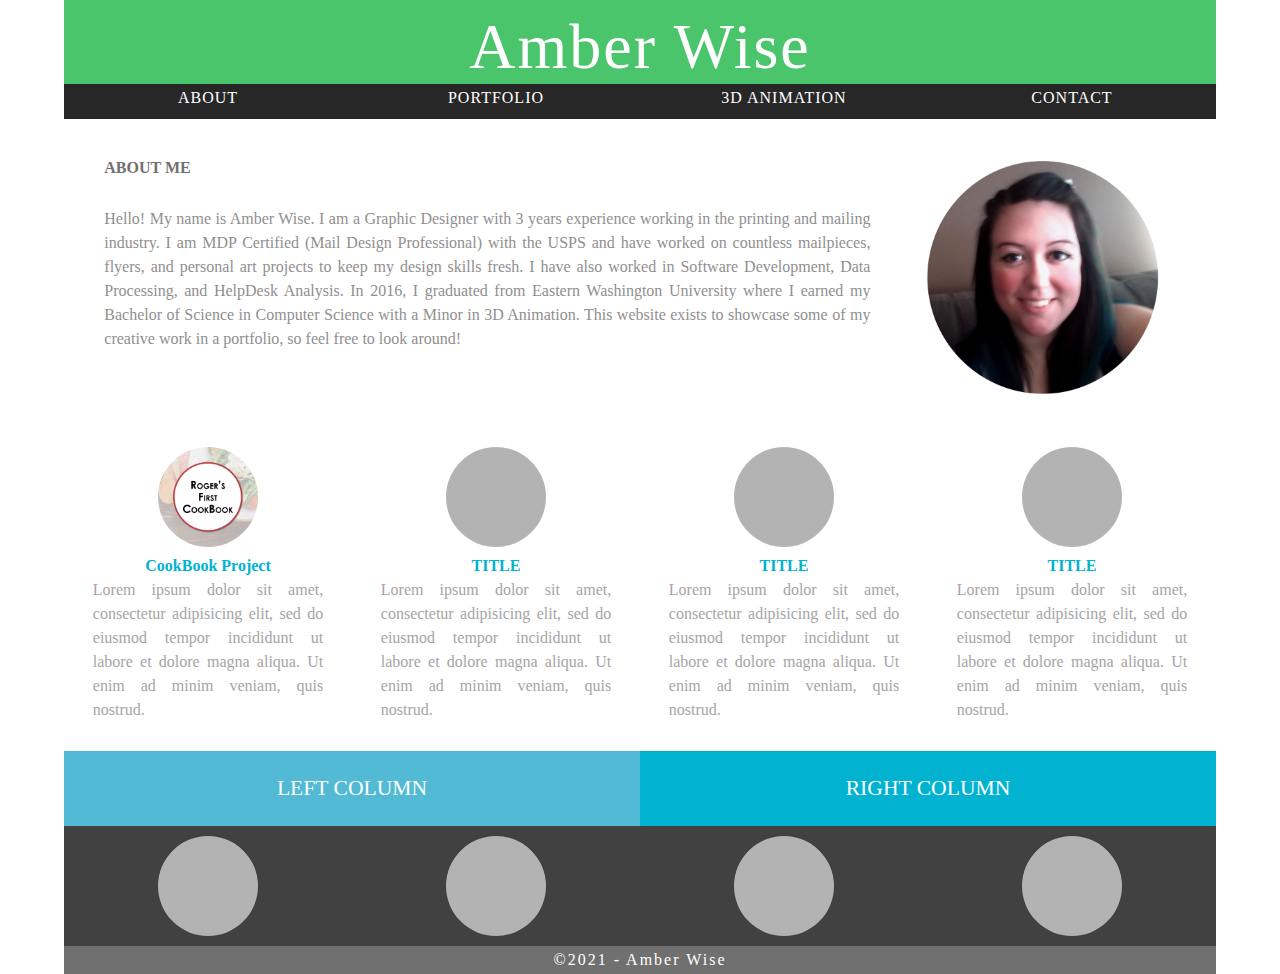
==== index.html @ e01998f3 "1" ====
<!doctype html>
<html>
<head>
<meta charset="utf-8">
<meta http-equiv="X-UA-Compatible" content="IE=edge">
<meta name="viewport" content="width=device-width, initial-scale=1">
<title>Amber Wise - Graphic Design</title>
<link href="css/multiColumnTemplate.css" rel="stylesheet" type="text/css">
<!-- HTML5 shim and Respond.js for IE8 support of HTML5 elements and media queries -->
<!-- WARNING: Respond.js doesn't work if you view the page via file:// -->
<!--[if lt IE 9]>
      <script src="https://oss.maxcdn.com/html5shiv/3.7.2/html5shiv.min.js"></script>
      <script src="https://oss.maxcdn.com/respond/1.4.2/respond.min.js"></script>
    <![endif]-->
<!--The following script tag downloads a font from the Adobe Edge Web Fonts server for use within the web page. We recommend that you do not modify it.--><script>var __adobewebfontsappname__="dreamweaver"</script><script src="http://use.edgefonts.net/cantarell:n4,n7,i4:default;alex-brush:n4:default;josefin-sans:n4:default;nova-round:n4:default;philosopher:n4:default;didact-gothic:n4:default.js" type="text/javascript"></script>
</head>
<body>
<div class="container">
  <header>
    <div class="primary_header" style="">
      <h1 class="title">Amber Wise</h1>
    </div>
    <nav class="secondary_header" id="menu">
      <ul>
        <li>ABOUT</li>
        <li>PORTFOLIO</li>
        <li>3D ANIMATION</li>
        <li>CONTACT</li>
      </ul>
    </nav>
  </header>
  <section>
    <h2 class="noDisplay">Main Content</h2>
    <article class="left_article">
      <h3>ABOUT ME</h3>
      <p>Hello! My name is Amber Wise. I am a Graphic Designer with 3 years experience working in the printing and mailing industry. I am MDP Certified (Mail Design Professional) with the USPS and have worked on countless mailpieces, flyers, and personal art projects to keep my design skills fresh. I have also worked in Software Development, Data Processing, and HelpDesk Analysis. In 2016, I graduated from Eastern Washington University where I earned my Bachelor of Science in Computer Science with a Minor in 3D Animation. This website exists to showcase some of my creative work in a portfolio, so feel free to look around!</p>
    </article>
    <aside class="right_article"><img src="images/MeCircle.png" alt="" class="placeholder"/> </aside>
  </section>
  <div class="row">
    <div class="columns">
      <p class="thumbnail_align"> <img src="images/CBCoverIcon.png" alt="" class="thumbnail"/> </p>
      <h4>CookBook Project</h4>
      <p>Lorem ipsum dolor sit amet, consectetur adipisicing elit, sed do eiusmod tempor incididunt ut labore et dolore magna aliqua. Ut enim ad minim veniam, quis nostrud.</p>
    </div>
    <div class="columns">
      <p class="thumbnail_align"> <img src="images/bkg_06.jpg" alt="" class="thumbnail"/> </p>
      <h4>TITLE</h4>
      <p>Lorem ipsum dolor sit amet, consectetur adipisicing elit, sed do eiusmod tempor incididunt ut labore et dolore magna aliqua. Ut enim ad minim veniam, quis nostrud.</p>
    </div>
    <div class="columns">
      <p class="thumbnail_align"> <img src="images/bkg_06.jpg" alt="" class="thumbnail"/> </p>
      <h4>TITLE</h4>
      <p>Lorem ipsum dolor sit amet, consectetur adipisicing elit, sed do eiusmod tempor incididunt ut labore et dolore magna aliqua. Ut enim ad minim veniam, quis nostrud.</p>
    </div>
    <div class="columns">
      <p class="thumbnail_align"> <img src="images/bkg_06.jpg" alt="" class="thumbnail"/> </p>
      <h4>TITLE</h4>
      <p>Lorem ipsum dolor sit amet, consectetur adipisicing elit, sed do eiusmod tempor incididunt ut labore et dolore magna aliqua. Ut enim ad minim veniam, quis nostrud.</p>
    </div>
  </div>
  <div class="row blockDisplay">
    <div class="column_half left_half">
      <h2 class="column_title">LEFT COLUMN</h2>
    </div>
    <div class="column_half right_half">
      <h2 class="column_title">RIGHT COLUMN</h2>
    </div>
  </div>
  <div class="social">
    <p class="social_icon"><img src="images/bkg_06.jpg" width="100" alt="" class="thumbnail"/></p>
    <p class="social_icon"><img src="images/bkg_06.jpg" width="100" alt="" class="thumbnail"/></p>
    <p class="social_icon"><img src="images/bkg_06.jpg" width="100" alt="" class="thumbnail"/></p>
    <p class="social_icon"><img src="images/bkg_06.jpg" width="100" alt="" class="thumbnail"/></p>
  </div>
  <footer class="secondary_header footer">
    <div class="copyright">&copy;2021 - Amber Wise</div>
  </footer>
</div>
</body>
</html>
---- css/multiColumnTemplate.css ----
@charset "UTF-8";
* {
    margin: 0;
    padding: 0;
    border: 0;
    outline: 0;
    font-size: 100%;
    vertical-align: baseline;
    background: transparent;
  }
.container {
    background-color: #FFFFFF;
    width: 90%;
    margin-left: auto;
    margin-right: auto;
    border-bottom-width: 0px;
    padding-left: 0px;
    padding-top: 0px;
    padding-right: 0px;
    padding-bottom: 0px;
}
.row {
	width: 100%;
	margin-top: 0px;
	margin-right: 0px;
	margin-bottom: 0px;
	margin-left: 0px;
	padding-top: 0px;
	padding-right: 0px;
	padding-bottom: 0px;
	padding-left: 0px;
	display: inline-block;
}
.row.blockDisplay {
	display: block;
}
.column_half {
	width: 50%;
	float: left;
	margin-top: 0px;
}
.columns {
    width: 25%;
    float: left;
    font-family: cantarell;
    color: #A5A5A5;
    line-height: 24px;
    padding-top: 10px;
    padding-bottom: 10px;
    text-align: justify;
    margin-top: 15px;
    margin-bottom: 15px;
    padding-left: 0px;
    padding-right: 0px;
    margin-left: 0px;
    margin-right: 0px;
    font-style: normal;
    font-weight: 400;
}
.row .columns p {
	padding-left: 10%;
	padding-right: 10%;
}
.container .columns h4 {
	text-align: center;
	color: #01B2D1;
}
.primary_header {
    width: 100%;
    background-color: #4AC56C;
    padding-bottom: 0px;
    padding-top: 10px;
}
.secondary_header {
    width: 100%;
    padding-top: 5px;
    padding-bottom: 5px;
    background-color: #272727;
    clear: left;
}
.container .secondary_header ul {
    margin-top: 0%;
    margin-right: auto;
    margin-bottom: 0px;
    margin-left: auto;
    padding-top: 0px;
    padding-right: 0px;
    padding-bottom: 25px;
    padding-left: 0px;
    width: 100%;
}
.secondary_header ul li {
    list-style: none;
    float: left;
    margin-right: auto;
    margin-top: 0px;
    font-family: cantarell;
    font-weight: 400;
    color: #FFFFFF;
    letter-spacing: 1px;
    margin-left: auto;
    text-align: center;
    width: 25%;
    transition: all 0.3s linear;
    font-style: normal;
}
.secondary_header ul li:hover {
    color: #86D89C;
    cursor: pointer;
    padding-top: 0px;
    padding-bottom: 0px;
}
.left_article {
    background-color: #FFFFFF;
    width: 70%;
    float: left;
    font-family: cantarell;
    color: #343434;
    padding-bottom: 15px;
    font-style: normal;
    font-weight: 400;
}
.noDisplay {
	display: none;
}
.container .left_article h3 {
	padding-left: 5%;
	padding-right: 5%;
	margin-top: 5%;
	color: #717070;
	font-weight: bold;
	/*text-transform: uppercase;*/
}
.container .left_article p {
    padding-left: 5%;
    /*padding-right: 5%;*/
    text-align: justify;
    line-height: 24px;
    margin-top: 30px;
    margin-bottom: 15px;
    color: #908F8F;
}
.right_article {
	width: 30%;
	margin-top: 1.5%;
	float: right;
	/*background-color: #F6F6F6;*/
}
.container .right_article ul {
	margin-top: 0px;
	margin-right: 0px;
	margin-bottom: 0px;
	margin-left: 0px;
	padding-top: 0px;
	padding-right: 0px;
	padding-bottom: 0px;
	padding-left: 0px;
}
.right_article ul li {
	font-family: "Source Sans Pro";
	list-style: none;
	text-align: center;
	background-color: #B3B3B3;
	width: 90%;
	margin-left: auto;
	margin-right: auto;
	margin-top: 10px;
	margin-bottom: 10px;
	padding-top: 15px;
	padding-bottom: 15px;
	color: #FFFFFF;
	font-weight: bold;
	border-radius: 0px;
	transition: all 0.3s linear;
	border-left: 5px solid #717070;
}
.right_article ul li:hover {
	background-color: #717070;
	cursor: pointer;
}
.footer {
    background-color: #717070;
}
.title {
    font-weight: 400;
    font-style: normal;
    font-family: alex-brush;
    text-align: center;
    color: #FFFFFF;
    letter-spacing: 2px;
    font-size: 400%;
}
.placeholder {
    width: 70%;
    padding-top: 5%;
    padding-bottom: 5%;
	padding-left: 15%;
	padding-right: 15%;
    /*float: right;*/
	
}
.left_half {
    background-color: #52BAD5;
    width: 50%;
    height: 10%;
}
.container .column_half.left_half h2 {
    color: #FFFFFF;
    text-align: center;
}
.container .column_half.right_half {
    background-color: #01B2D1;
    color: #FFFFFF;
    text-align: center;
    width: 50%;
    height: 10%;
}
.column_title {
    padding-top: 25px;
    padding-bottom: 25px;
    font-family: cantarell;
    font-style: normal;
    font-weight: 400;
    font-size: 135%;
}
.copyright {
    text-align: center;
    background-color: #717070;
    color: #FFFFFF;
    font-weight: 400;
    letter-spacing: 2px;
    border-top-width: 2px;
    font-family: cantarell;
    font-style: normal;
}
body {
    margin-top: 0px;
    margin-right: 0px;
    margin-bottom: 0px;
    margin-left: 0px;
}


.thumbnail {
	width: 100px;
	border-radius: 200px;
	height: 100px;
	margin-left: auto;
}
.thumbnail_align {
	text-align: center;
	transition: all 0.3s linear;
}
.social {
    text-align: center;
    margin-right: 0px;
    margin-bottom: 0px;
    margin-left: 0px;
    width: 100%;
    height: auto;
    background-color: #414141;
    clear: both;
    overflow: auto;
}
.social_icon {
	width: 25%;
	text-align: center;
	float: left;
	transition: all 0.3s linear;
	line-height: 0px;
	padding-top: 10px;
	padding-bottom: 10px;
}
.container .social .social_icon:hover {
	cursor: pointer;
	opacity: 0.5;
}
#menu {
}

.thumbnail_align:hover {
	cursor: pointer;
	opacity: 0.5;
}
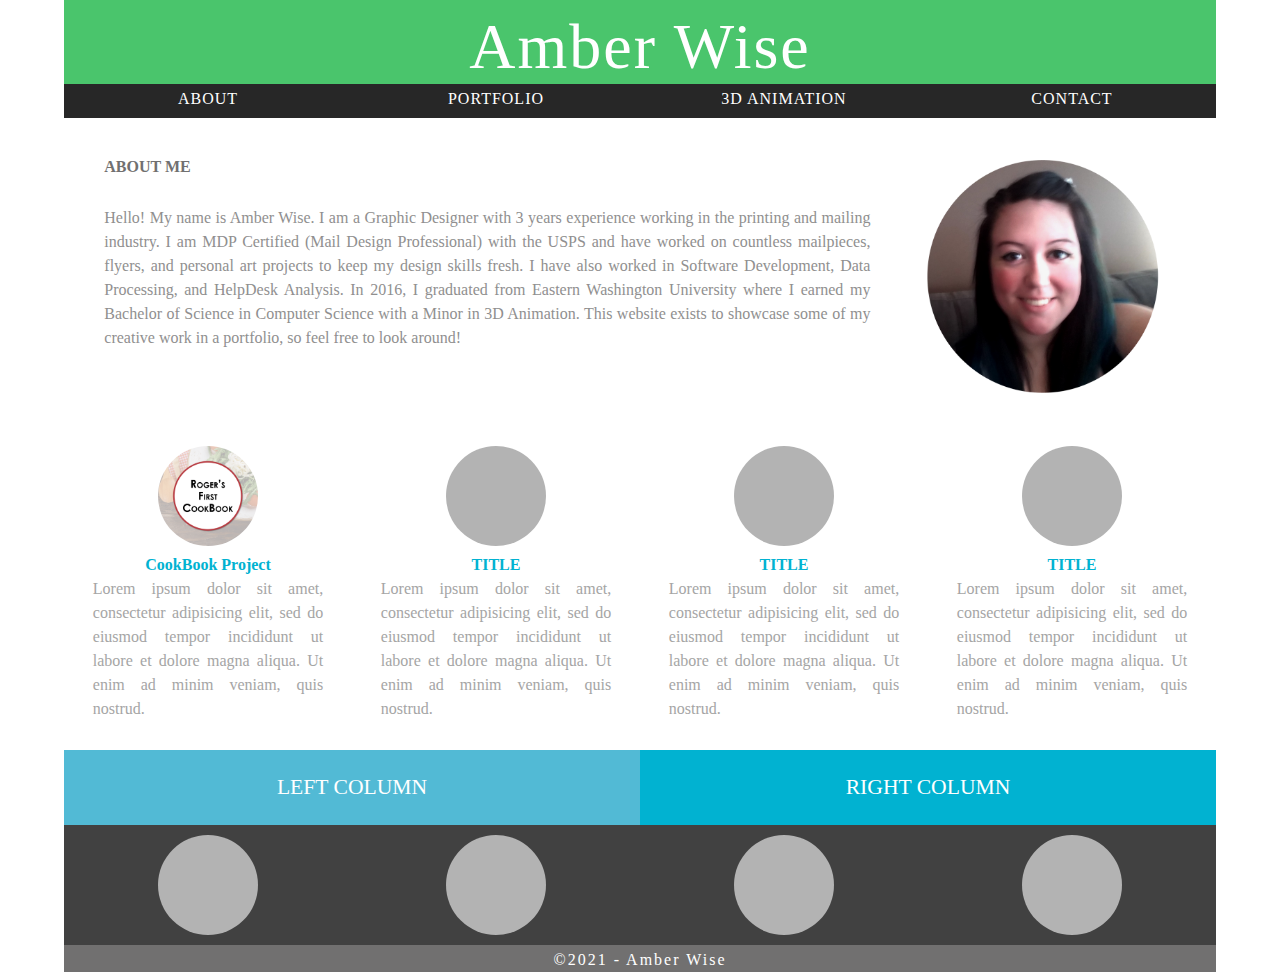
==== commit c446da9f: "1" ====
--- a/css/multiColumnTemplate.css
+++ b/css/multiColumnTemplate.css
@@ -42,7 +42,7 @@
 .columns {
     width: 25%;
     float: left;
-    font-family: cantarell;
+    font-family: "Century Gothic";
     color: #A5A5A5;
     line-height: 24px;
     padding-top: 10px;
@@ -73,8 +73,8 @@
 }
 .secondary_header {
     width: 100%;
-    padding-top: 5px;
-    padding-bottom: 5px;
+    padding-top: 6px;
+    padding-bottom: 3px;
     background-color: #272727;
     clear: left;
 }
@@ -94,7 +94,7 @@
     float: left;
     margin-right: auto;
     margin-top: 0px;
-    font-family: cantarell;
+    font-family: "Century Gothic";
     font-weight: 400;
     color: #FFFFFF;
     letter-spacing: 1px;
@@ -114,7 +114,7 @@
     background-color: #FFFFFF;
     width: 70%;
     float: left;
-    font-family: cantarell;
+    font-family: "Century Gothic";
     color: #343434;
     padding-bottom: 15px;
     font-style: normal;
@@ -157,22 +157,22 @@
 	padding-left: 0px;
 }
 .right_article ul li {
-	font-family: "Source Sans Pro";
-	list-style: none;
-	text-align: center;
-	background-color: #B3B3B3;
-	width: 90%;
-	margin-left: auto;
-	margin-right: auto;
-	margin-top: 10px;
-	margin-bottom: 10px;
-	padding-top: 15px;
-	padding-bottom: 15px;
-	color: #FFFFFF;
-	font-weight: bold;
-	border-radius: 0px;
-	transition: all 0.3s linear;
-	border-left: 5px solid #717070;
+    font-family: "Century Gothic";
+    list-style: none;
+    text-align: center;
+    background-color: #B3B3B3;
+    width: 90%;
+    margin-left: auto;
+    margin-right: auto;
+    margin-top: 10px;
+    margin-bottom: 10px;
+    padding-top: 15px;
+    padding-bottom: 15px;
+    color: #FFFFFF;
+    font-weight: bold;
+    border-radius: 0px;
+    transition: all 0.3s linear;
+    border-left: 5px solid #717070;
 }
 .right_article ul li:hover {
 	background-color: #717070;
@@ -218,7 +218,7 @@
 .column_title {
     padding-top: 25px;
     padding-bottom: 25px;
-    font-family: cantarell;
+    font-family: "Century Gothic";
     font-style: normal;
     font-weight: 400;
     font-size: 135%;
@@ -230,7 +230,7 @@
     font-weight: 400;
     letter-spacing: 2px;
     border-top-width: 2px;
-    font-family: cantarell;
+    font-family: "Century Gothic";
     font-style: normal;
 }
 body {
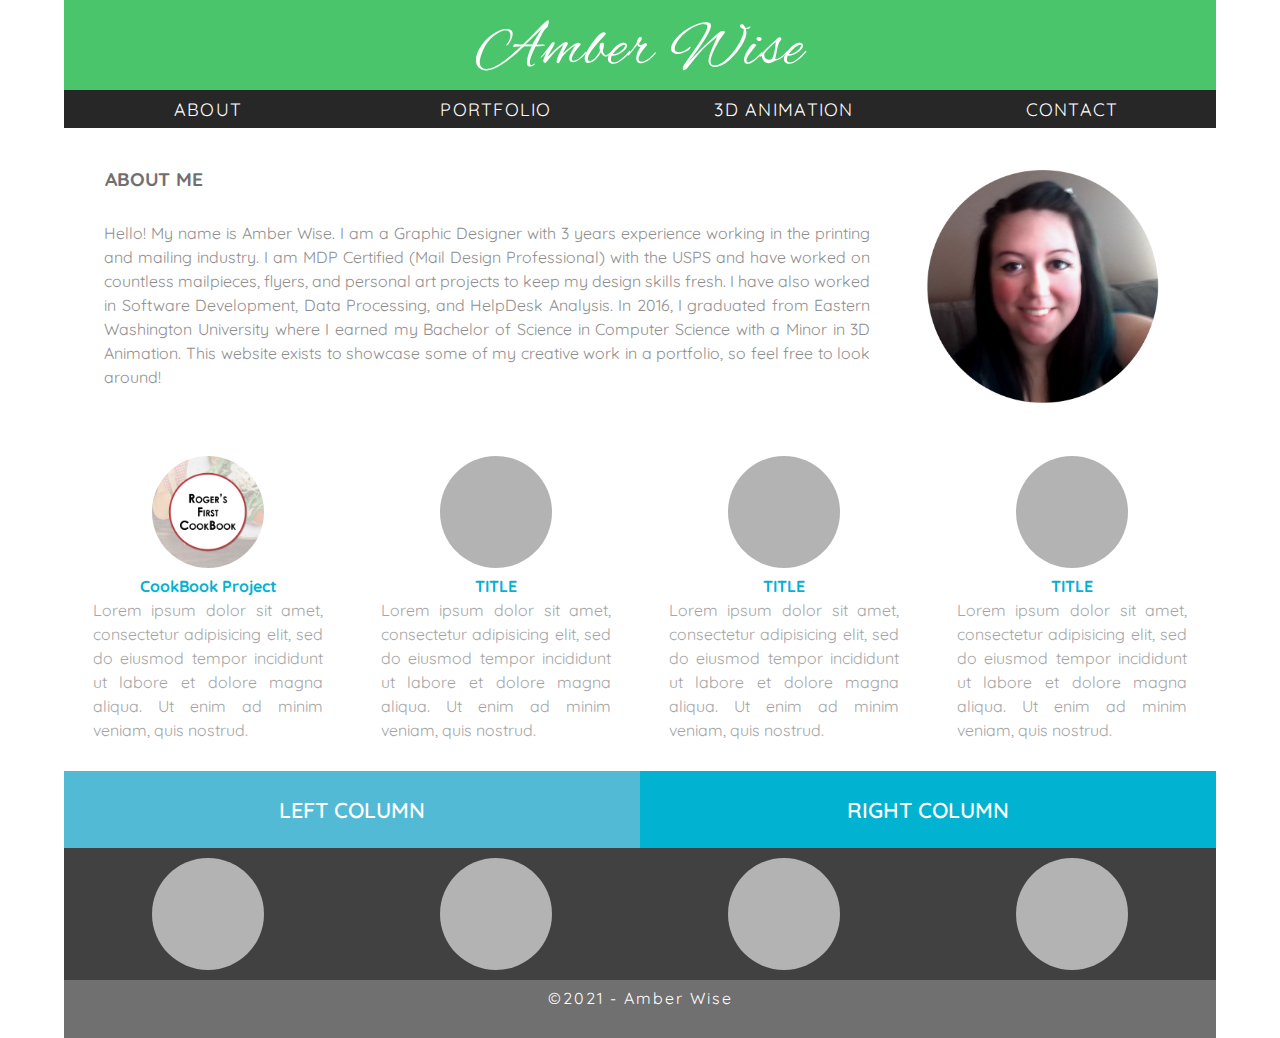
==== commit c54fddd7: "1" ====
--- a/index.html
+++ b/index.html
@@ -12,7 +12,7 @@
       <script src="https://oss.maxcdn.com/html5shiv/3.7.2/html5shiv.min.js"></script>
       <script src="https://oss.maxcdn.com/respond/1.4.2/respond.min.js"></script>
     <![endif]-->
-<!--The following script tag downloads a font from the Adobe Edge Web Fonts server for use within the web page. We recommend that you do not modify it.--><script>var __adobewebfontsappname__="dreamweaver"</script><script src="http://use.edgefonts.net/cantarell:n4,n7,i4:default;alex-brush:n4:default;josefin-sans:n4:default;nova-round:n4:default;philosopher:n4:default;didact-gothic:n4:default.js" type="text/javascript"></script>
+<!--The following script tag downloads a font from the Adobe Edge Web Fonts server for use within the web page. We recommend that you do not modify it.--><script>var __adobewebfontsappname__="dreamweaver"</script><script src="http://use.edgefonts.net/cantarell:n4,n7,i4:default;alex-brush:n4:default;josefin-sans:n4:default;nova-round:n4:default;philosopher:n4:default;didact-gothic:n4:default;muli:n4:default;questrial:n4:default;poiret-one:n4:default;quicksand:n4:default.js" type="text/javascript"></script>
 </head>
 <body>
 <div class="container">
--- a/css/multiColumnTemplate.css
+++ b/css/multiColumnTemplate.css
@@ -1,4 +1,6 @@
 @charset "UTF-8";
+@import url("../webfonts/AlexBrush_Regular/stylesheet.css");
+@import url("../webfonts/Quicksand_Variable_/stylesheet.css");
 * {
     margin: 0;
     padding: 0;
@@ -42,7 +44,7 @@
 .columns {
     width: 25%;
     float: left;
-    font-family: "Century Gothic";
+    font-family: "Quicksand(Variable)";
     color: #A5A5A5;
     line-height: 24px;
     padding-top: 10px;
@@ -62,8 +64,10 @@
 	padding-right: 10%;
 }
 .container .columns h4 {
-	text-align: center;
-	color: #01B2D1;
+    text-align: center;
+    color: #01B2D1;
+    font-weight: 900;
+    font-family: "Quicksand(Variable)";
 }
 .primary_header {
     width: 100%;
@@ -73,32 +77,32 @@
 }
 .secondary_header {
     width: 100%;
-    padding-top: 6px;
-    padding-bottom: 3px;
+    padding-top: 0.7%;
+    padding-bottom: 2.6%;
     background-color: #272727;
     clear: left;
 }
 .container .secondary_header ul {
     margin-top: 0%;
     margin-right: auto;
-    margin-bottom: 0px;
+    margin-bottom: 0%;
     margin-left: auto;
-    padding-top: 0px;
+    padding-top: 0%;
     padding-right: 0px;
-    padding-bottom: 25px;
+    padding-bottom: 0px;
     padding-left: 0px;
     width: 100%;
 }
 .secondary_header ul li {
     list-style: none;
+    margin-left: 0px;
+    margin-right: 0px;
     float: left;
-    margin-right: auto;
-    margin-top: 0px;
-    font-family: "Century Gothic";
-    font-weight: 400;
-    color: #FFFFFF;
-    letter-spacing: 1px;
-    margin-left: auto;
+    font-family: "Quicksand(Variable)";
+    font-weight: 400;
+    font-size: 1.4vw;
+    color: #FFFFFF;
+    letter-spacing: 0.1vw;
     text-align: center;
     width: 25%;
     transition: all 0.3s linear;
@@ -107,14 +111,12 @@
 .secondary_header ul li:hover {
     color: #86D89C;
     cursor: pointer;
-    padding-top: 0px;
-    padding-bottom: 0px;
 }
 .left_article {
     background-color: #FFFFFF;
     width: 70%;
     float: left;
-    font-family: "Century Gothic";
+    font-family: "Quicksand(Variable)";
     color: #343434;
     padding-bottom: 15px;
     font-style: normal;
@@ -124,21 +126,25 @@
 	display: none;
 }
 .container .left_article h3 {
-	padding-left: 5%;
-	padding-right: 5%;
-	margin-top: 5%;
-	color: #717070;
-	font-weight: bold;
-	/*text-transform: uppercase;*/
+    padding-left: 7.2%;
+    padding-right: 5%;
+    margin-top: 5%;
+    color: #717070;
+    font-family: "Quicksand(Variable)";
+    font-weight: 900;
+    font-size: 115%;
+    transform: scaleX(1.05);
 }
 .container .left_article p {
     padding-left: 5%;
     /*padding-right: 5%;*/
     text-align: justify;
-    line-height: 24px;
+    line-height: 150%;
     margin-top: 30px;
     margin-bottom: 15px;
     color: #908F8F;
+	font-family: inherit;
+	font-size: 100%;
 }
 .right_article {
 	width: 30%;
@@ -157,7 +163,7 @@
 	padding-left: 0px;
 }
 .right_article ul li {
-    font-family: "Century Gothic";
+    font-family: inherit;
     list-style: none;
     text-align: center;
     background-color: #B3B3B3;
@@ -182,13 +188,13 @@
     background-color: #717070;
 }
 .title {
-    font-weight: 400;
-    font-style: normal;
-    font-family: alex-brush;
-    text-align: center;
-    color: #FFFFFF;
-    letter-spacing: 2px;
-    font-size: 400%;
+	font-family: "AlexBrush Regular";
+	font-size: 5vw;
+    font-weight: 400;
+    font-style: normal;
+    text-align: center;
+    color: #FFFFFF;
+    letter-spacing: .15vw;
 }
 .placeholder {
     width: 70%;
@@ -218,9 +224,9 @@
 .column_title {
     padding-top: 25px;
     padding-bottom: 25px;
-    font-family: "Century Gothic";
-    font-style: normal;
-    font-weight: 400;
+    font-family: "Quicksand(Variable)";
+    font-style: normal;
+    font-weight: 600;
     font-size: 135%;
 }
 .copyright {
@@ -230,7 +236,7 @@
     font-weight: 400;
     letter-spacing: 2px;
     border-top-width: 2px;
-    font-family: "Century Gothic";
+    font-family: "Quicksand(Variable)";
     font-style: normal;
 }
 body {
@@ -242,9 +248,12 @@
 
 
 .thumbnail {
-	width: 100px;
+	/*width: 100px;
 	border-radius: 200px;
-	height: 100px;
+	height: 100px;*/
+	width: 7em;
+    border-radius: 14em;
+    height: 7em;
 	margin-left: auto;
 }
 .thumbnail_align {
